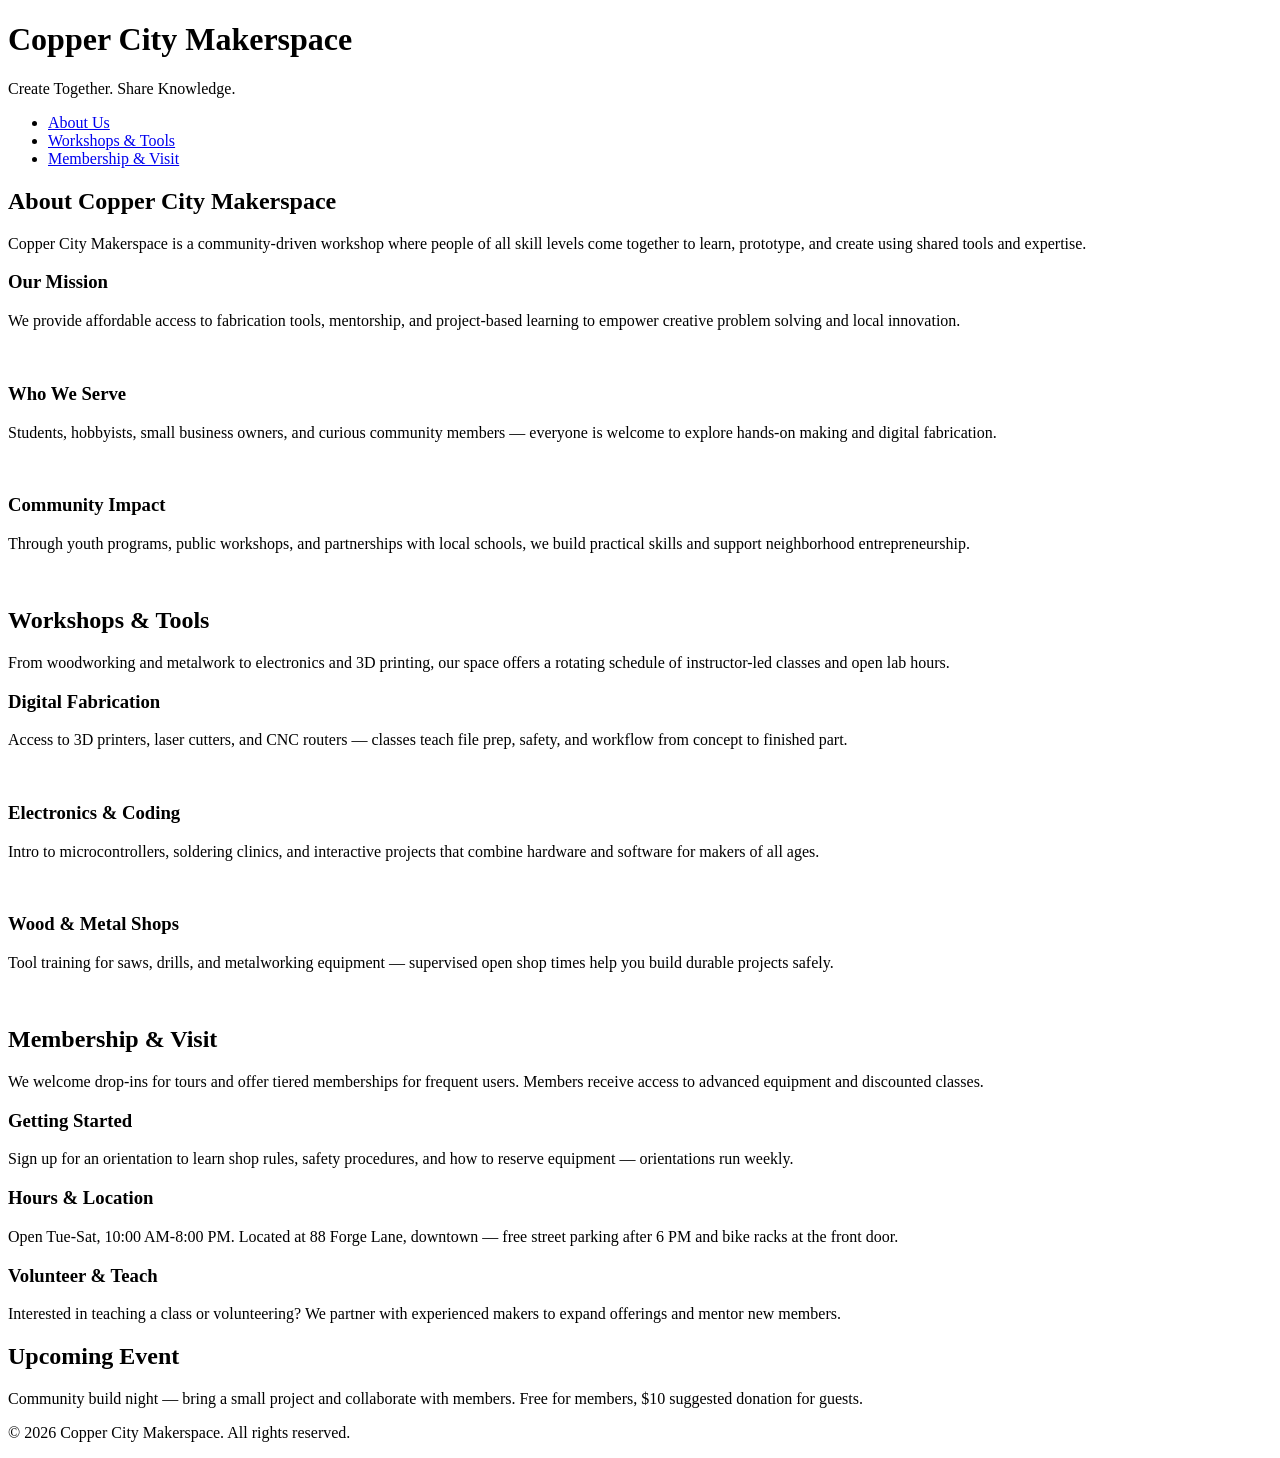
==== index.html @ f05dc494 "Added new files" ====
<!DOCTYPE html>
<html lang="en">
<head>
    <meta charset="UTF-8">
    <meta name="viewport" content="width=device-width, initial-scale=1.0">
    <link rel="stylesheet" href="styles.css">
    <title>Copper City Makerspace</title>
</head>
<body>
    <header>
        <h1>Copper City Makerspace</h1>
        <p>Create Together. Share Knowledge.</p>
    </header>
<nav>
    <ul>
        <li><a href="about.html">About Us</a></li>
        <li><a href="workshops.html">Workshops & Tools</a></li>
        <li><a href="memberships.html">Membership & Visit</a></li>
    </ul>
</nav>
<main>
    <section id="about">
        <h2>About Copper City Makerspace</h2>
        <p>Copper City Makerspace is a community-driven workshop where people of all skill levels come together to learn, prototype, and create using shared tools and expertise.</p>
        <div class="card-row">
            <section>
                <h3>Our Mission</h3>
                <p>We provide affordable access to fabrication tools, mentorship, and project-based learning to empower creative problem solving and local innovation.</p>
                <img src="images/engineering.jpg" alt="" width="300">
            </section>
            <section>
                <h3>Who We Serve</h3>
                <p>Students, hobbyists, small business owners, and curious community members — everyone is welcome to explore hands-on making and digital fabrication.</p>
                <img src="images/ideation.jpg" alt="" width="300">
            </section>
            <section>
                <h3>Community Impact</h3>
                <p>Through youth programs, public workshops, and partnerships with local schools, we build practical skills and support neighborhood entrepreneurship.</p>
                <img src="images/storytelling.jpg" alt="" width="300">
            </section>
        </div>
    </section>
    <section id="workshops">
        <h2>Workshops & Tools</h2>
        <p>From woodworking and metalwork to electronics and 3D printing, our space offers a rotating schedule of instructor-led classes and open lab hours.</p>
        <div class="card-row">
            <section>
                <h3>Digital Fabrication</h3>
                <p>Access to 3D printers, laser cutters, and CNC routers — classes teach file prep, safety, and workflow from concept to finished part.</p>
                <img src="images/3Dprinter.jpg" alt="" width="300">
            </section>
            <section>
                <h3>Electronics & Coding</h3>
                <p>Intro to microcontrollers, soldering clinics, and interactive projects that combine hardware and software for makers of all ages.</p>
                <img src="images/microcontroller.jpg" alt="" width="300">
            </section>
            <section>
                <h3>Wood & Metal Shops</h3>
                <p>Tool training for saws, drills, and metalworking equipment — supervised open shop times help you build durable projects safely.</p>
                <img src="images/metalworking.jpg" alt="" width="300">
            </section>
        </div>
    </section>
    <section id="memberships">
        <h2>Membership & Visit</h2>
        <p>We welcome drop-ins for tours and offer tiered memberships for frequent users. Members receive access to advanced equipment and discounted classes.</p>
        <div class="card-row"> 
            <section>
                <h3>Getting Started</h3>
                <p>Sign up for an orientation to learn shop rules, safety procedures, and how to reserve equipment — orientations run weekly.</p>
            </section>
            <section>
                <h3>Hours & Location</h3>
                <p>Open Tue-Sat, 10:00 AM-8:00 PM. Located at 88 Forge Lane, downtown — free street parking after 6 PM and bike racks at the front door.</p>
            </section>
            <section>
                <h3>Volunteer & Teach</h3>
                <p>Interested in teaching a class or volunteering? We partner with experienced makers to expand offerings and mentor new members.</p>
            </section>
        </div>
    </section>
</main>
<aside>
    <h2>Upcoming Event</h2>
    <p>Community build night — bring a small project and collaborate with members. Free for members, $10 suggested donation for guests.</p>
</aside>
<footer>
    <p>&copy; 2026 Copper City Makerspace. All rights reserved.</p>
</footer>
</body>
</html>
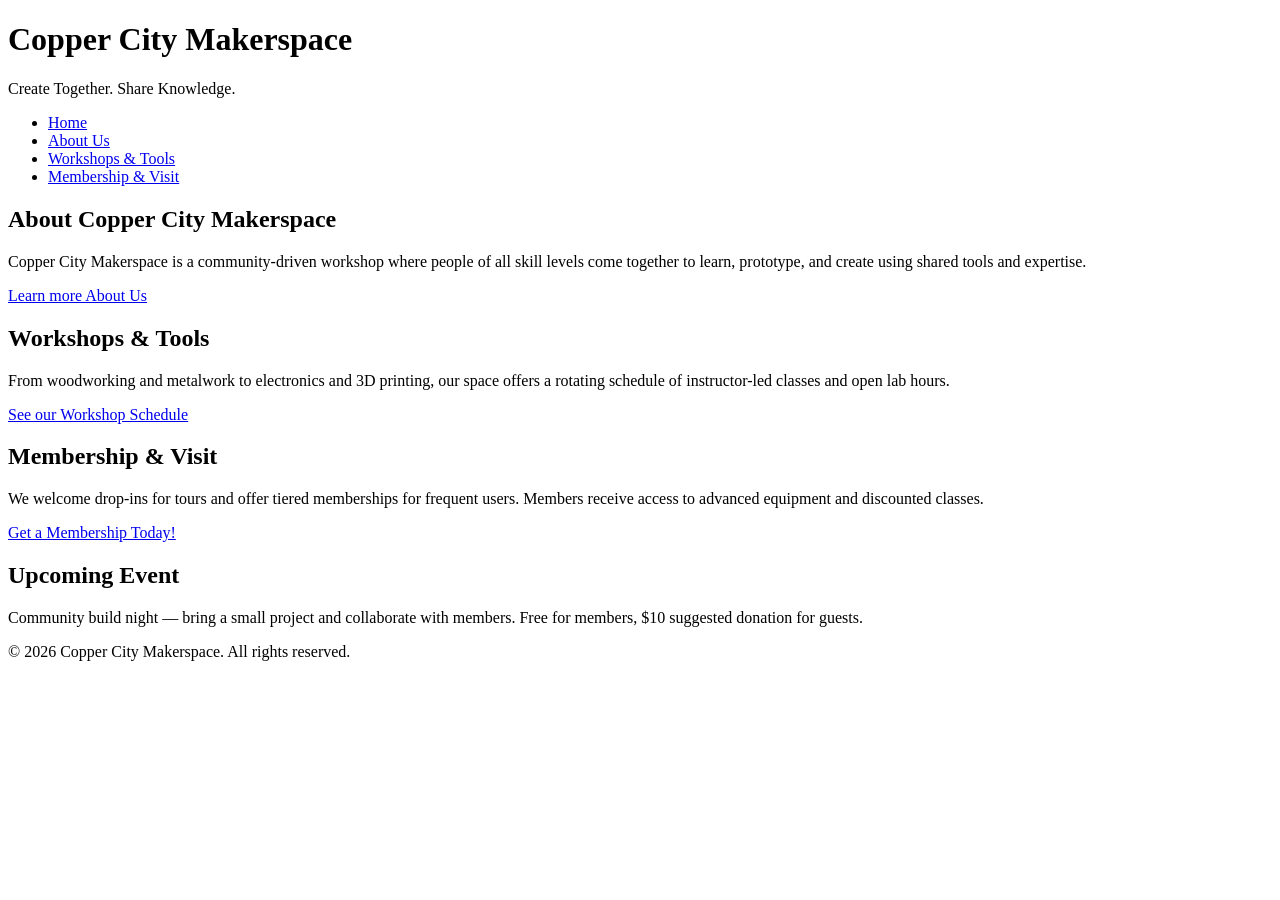
==== commit b83203cb: "next iteration of html complete" ====
--- a/index.html
+++ b/index.html
@@ -13,6 +13,7 @@
     </header>
 <nav>
     <ul>
+        <li><a href="index.html">Home</a></li>
         <li><a href="about.html">About Us</a></li>
         <li><a href="workshops.html">Workshops & Tools</a></li>
         <li><a href="memberships.html">Membership & Visit</a></li>
@@ -20,65 +21,21 @@
 </nav>
 <main>
     <section id="about">
-        <h2>About Copper City Makerspace</h2>
+         <h2>About Copper City Makerspace</h2>
         <p>Copper City Makerspace is a community-driven workshop where people of all skill levels come together to learn, prototype, and create using shared tools and expertise.</p>
-        <div class="card-row">
-            <section>
-                <h3>Our Mission</h3>
-                <p>We provide affordable access to fabrication tools, mentorship, and project-based learning to empower creative problem solving and local innovation.</p>
-                <img src="images/engineering.jpg" alt="" width="300">
-            </section>
-            <section>
-                <h3>Who We Serve</h3>
-                <p>Students, hobbyists, small business owners, and curious community members — everyone is welcome to explore hands-on making and digital fabrication.</p>
-                <img src="images/ideation.jpg" alt="" width="300">
-            </section>
-            <section>
-                <h3>Community Impact</h3>
-                <p>Through youth programs, public workshops, and partnerships with local schools, we build practical skills and support neighborhood entrepreneurship.</p>
-                <img src="images/storytelling.jpg" alt="" width="300">
-            </section>
-        </div>
+        <a href="about.html">Learn more About Us</a>
     </section>
     <section id="workshops">
         <h2>Workshops & Tools</h2>
         <p>From woodworking and metalwork to electronics and 3D printing, our space offers a rotating schedule of instructor-led classes and open lab hours.</p>
-        <div class="card-row">
-            <section>
-                <h3>Digital Fabrication</h3>
-                <p>Access to 3D printers, laser cutters, and CNC routers — classes teach file prep, safety, and workflow from concept to finished part.</p>
-                <img src="images/3Dprinter.jpg" alt="" width="300">
-            </section>
-            <section>
-                <h3>Electronics & Coding</h3>
-                <p>Intro to microcontrollers, soldering clinics, and interactive projects that combine hardware and software for makers of all ages.</p>
-                <img src="images/microcontroller.jpg" alt="" width="300">
-            </section>
-            <section>
-                <h3>Wood & Metal Shops</h3>
-                <p>Tool training for saws, drills, and metalworking equipment — supervised open shop times help you build durable projects safely.</p>
-                <img src="images/metalworking.jpg" alt="" width="300">
-            </section>
-        </div>
-    </section>
-    <section id="memberships">
+        <a href="workshops.html">See our Workshop Schedule</a>
+        </section>
+        <section id="memberships">
         <h2>Membership & Visit</h2>
         <p>We welcome drop-ins for tours and offer tiered memberships for frequent users. Members receive access to advanced equipment and discounted classes.</p>
-        <div class="card-row"> 
-            <section>
-                <h3>Getting Started</h3>
-                <p>Sign up for an orientation to learn shop rules, safety procedures, and how to reserve equipment — orientations run weekly.</p>
-            </section>
-            <section>
-                <h3>Hours & Location</h3>
-                <p>Open Tue-Sat, 10:00 AM-8:00 PM. Located at 88 Forge Lane, downtown — free street parking after 6 PM and bike racks at the front door.</p>
-            </section>
-            <section>
-                <h3>Volunteer & Teach</h3>
-                <p>Interested in teaching a class or volunteering? We partner with experienced makers to expand offerings and mentor new members.</p>
-            </section>
-        </div>
-    </section>
+        <a href="memberships.html"> Get a Membership Today!</a>
+        </section>
+   
 </main>
 <aside>
     <h2>Upcoming Event</h2>
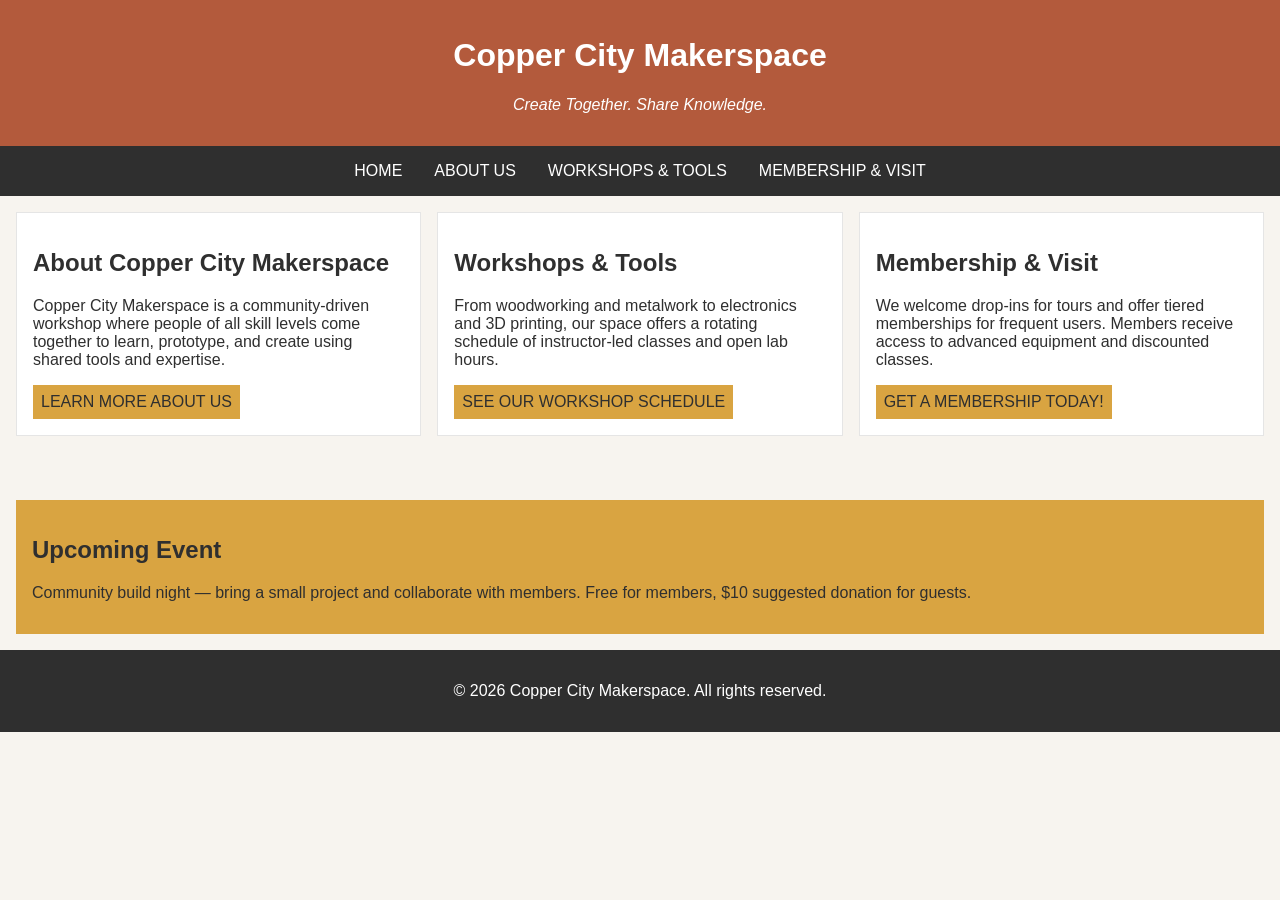
==== commit e107b03c: "completed iteration for multipage site" ====
--- a/index.html
+++ b/index.html
@@ -19,7 +19,7 @@
         <li><a href="memberships.html">Membership & Visit</a></li>
     </ul>
 </nav>
-<main>
+<main class="card-row">
     <section id="about">
          <h2>About Copper City Makerspace</h2>
         <p>Copper City Makerspace is a community-driven workshop where people of all skill levels come together to learn, prototype, and create using shared tools and expertise.</p>
--- a/styles.css
+++ b/styles.css
@@ -0,0 +1,123 @@
+/* =====  CSS by Christina Carrasquilla, updated by Jayden Hansen =====  */
+
+/* ===== Color Palette 
+
+Copper:#B35A3C
+Charcoal:#2F2F2F
+Light Background:#F7F4EF
+Card Background:#FFFFFF
+Soft Gold:#D9A441
+Border:#E5E5E5
+
+===== */
+
+/* ===== GLOBAL (Base) Styles ===== */
+
+body {
+    font-family: Arial, sans-serif;
+    margin: 0;
+    background-color: #F7F4EF;
+    color: #2F2F2F;
+    display: grid;
+    grid-template-columns: 1fr;
+}
+
+header {
+    background-color: #B35A3C;
+    color: white;
+    text-align: center;
+    padding: 1rem;
+}
+
+header img {
+    margin-top: 0.5rem;
+}
+header p {
+    font-style:italic;
+}
+nav {
+    background-color: #2F2F2F;
+    padding:.5rem;
+}
+
+nav ul {
+    list-style: none;
+    margin: 0;
+    padding: 0;
+}
+
+nav a {
+    color: white;
+    text-decoration: none;
+    padding: 0.5rem;
+    display: inline-block;
+    text-transform:uppercase;
+}
+
+nav a:hover {
+    background-color: #B35A3C;
+}
+
+main {
+    padding: 1rem;
+}
+
+main a {
+    background-color:#D9A441;
+    color: #2F2F2F;
+    text-decoration: none;
+    padding: 0.5rem;
+    display: inline-block;
+    text-transform:uppercase;
+}
+
+main a:hover {
+    background-color: #B35A3C;
+    color: white;
+}
+
+section {
+    margin-bottom: 2rem;
+}
+
+.card-row section {
+    background-color: white;
+    border: 1px solid #E5E5E5;
+    padding: 1rem;
+}
+
+img {
+    display: block;
+    margin-top: 0.5rem;
+    max-width: 100%;
+}
+
+aside {
+    background-color: #D9A441;
+    padding: 1rem;
+    margin: 1rem;
+}
+
+footer {
+    background-color: #2F2F2F;
+    color: white;
+    text-align: center;
+    padding: 1rem;
+}
+/* ======= MEDIA QUERY (MEDIUM ======*/
+@media screen and (min-width:817px){
+    nav ul {
+        display: flex;
+        justify-content: center;
+        gap: 1rem;
+    }
+
+    .card-row {
+        display: flex;
+        gap: 1rem;
+    }
+
+    .card-row section {
+        width: 30%;
+    }
+}
